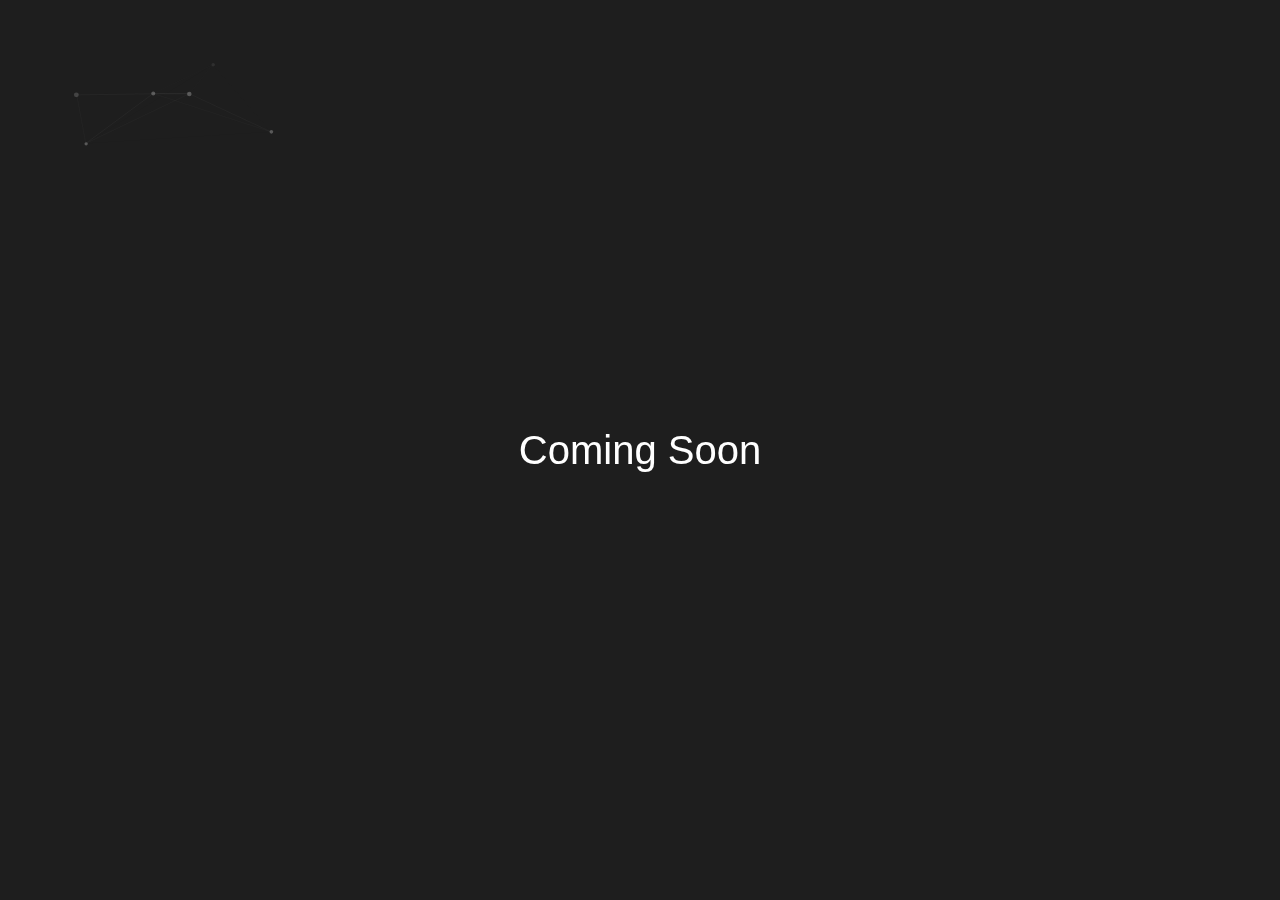
==== index.html @ 43fd6ba3 "Automated release: 2021-05-12, 06:14:40" ====
<!DOCTYPE html><html><head><meta charSet="utf-8"/><meta name="viewport" content="width=device-width"/><meta name="next-head-count" content="2"/><link rel="preload" href="/_next/static/css/efdb9e31e58f47a19b12.css" as="style"/><link rel="stylesheet" href="/_next/static/css/efdb9e31e58f47a19b12.css" data-n-g=""/><noscript data-n-css=""></noscript><link rel="preload" href="/_next/static/chunks/main-da3586f5f71fcc8f1f22.js" as="script"/><link rel="preload" href="/_next/static/chunks/webpack-77c242a25c18b65e7d8f.js" as="script"/><link rel="preload" href="/_next/static/chunks/framework.db30f61936d3047064a2.js" as="script"/><link rel="preload" href="/_next/static/chunks/f6078781a05fe1bcb0902d23dbbb2662c8d200b3.d4f57090bd55662b89aa.js" as="script"/><link rel="preload" href="/_next/static/chunks/pages/_app-177f48617f63145f8cbe.js" as="script"/><link rel="preload" href="/_next/static/chunks/pages/index-70957630a06f329aa263.js" as="script"/></head><body><div id="__next"></div><script id="__NEXT_DATA__" type="application/json">{"props":{"pageProps":{}},"page":"/","query":{},"buildId":"XCdToj9UVJlGpZ2wvXCh_","nextExport":true,"autoExport":true,"isFallback":false}</script><script nomodule="" src="/_next/static/chunks/polyfills-788f83fef8d3198aadce.js"></script><script src="/_next/static/chunks/main-da3586f5f71fcc8f1f22.js" async=""></script><script src="/_next/static/chunks/webpack-77c242a25c18b65e7d8f.js" async=""></script><script src="/_next/static/chunks/framework.db30f61936d3047064a2.js" async=""></script><script src="/_next/static/chunks/f6078781a05fe1bcb0902d23dbbb2662c8d200b3.d4f57090bd55662b89aa.js" async=""></script><script src="/_next/static/chunks/pages/_app-177f48617f63145f8cbe.js" async=""></script><script src="/_next/static/chunks/pages/index-70957630a06f329aa263.js" async=""></script><script src="/_next/static/XCdToj9UVJlGpZ2wvXCh_/_buildManifest.js" async=""></script><script src="/_next/static/XCdToj9UVJlGpZ2wvXCh_/_ssgManifest.js" async=""></script></body></html>
---- _next/static/css/efdb9e31e58f47a19b12.css ----
body,html{padding:0;margin:0;font-family:-apple-system,BlinkMacSystemFont,Segoe UI,Roboto,Oxygen,Ubuntu,Cantarell,Fira Sans,Droid Sans,Helvetica Neue,sans-serif;cursor:default;background-color:#1e1e1e}a{color:inherit;text-decoration:none}*{-moz-box-sizing:border-box;box-sizing:border-box}
---- _next/static/css/efdb9e31e58f47a19b12.css ----
body,html{padding:0;margin:0;font-family:-apple-system,BlinkMacSystemFont,Segoe UI,Roboto,Oxygen,Ubuntu,Cantarell,Fira Sans,Droid Sans,Helvetica Neue,sans-serif;cursor:default;background-color:#1e1e1e}a{color:inherit;text-decoration:none}*{-moz-box-sizing:border-box;box-sizing:border-box}
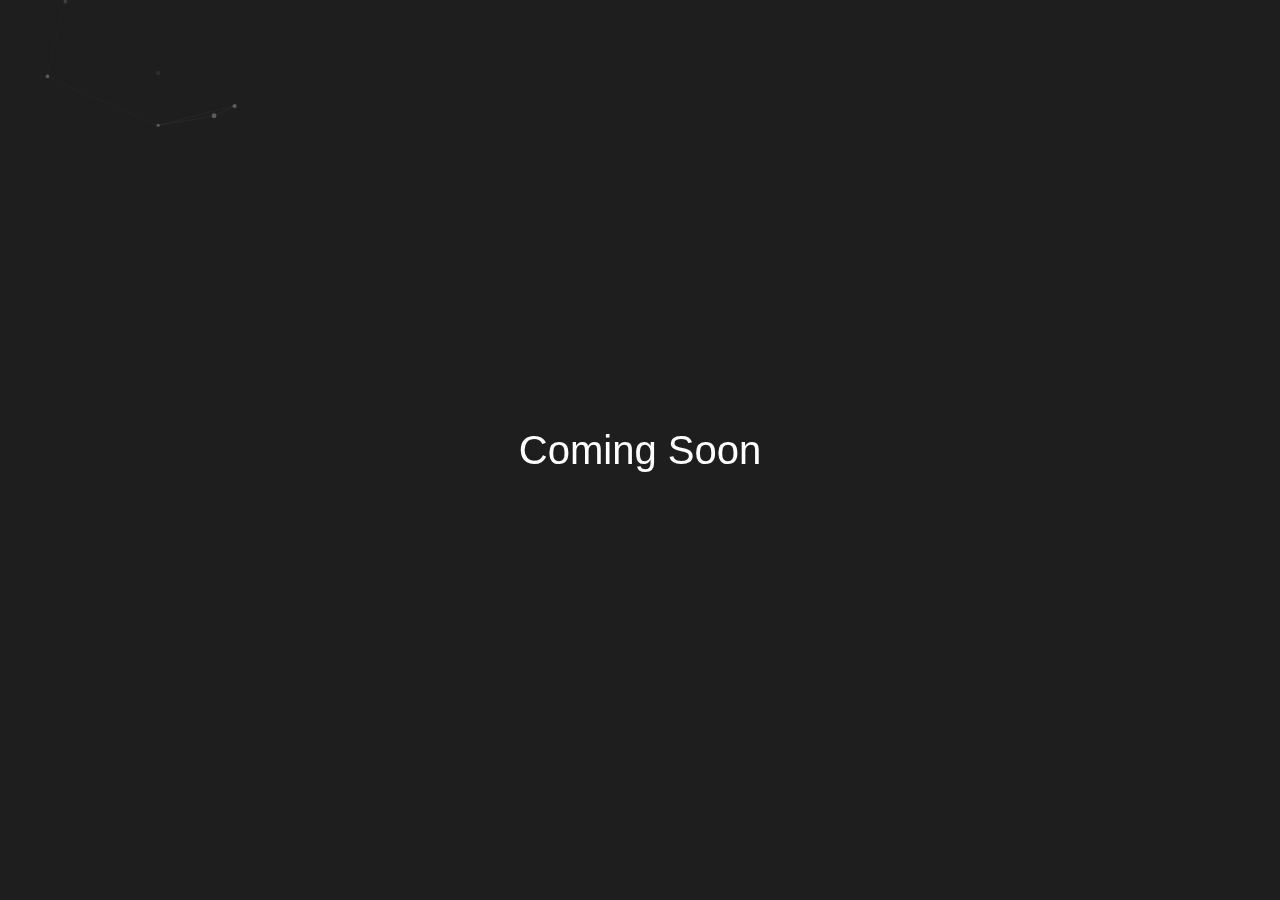
==== commit f0f1cb43: "Automated release: 2021-05-12, 06:15:15" ====
--- a/index.html
+++ b/index.html
@@ -1 +1 @@
-<!DOCTYPE html><html><head><meta charSet="utf-8"/><meta name="viewport" content="width=device-width"/><meta name="next-head-count" content="2"/><link rel="preload" href="/_next/static/css/efdb9e31e58f47a19b12.css" as="style"/><link rel="stylesheet" href="/_next/static/css/efdb9e31e58f47a19b12.css" data-n-g=""/><noscript data-n-css=""></noscript><link rel="preload" href="/_next/static/chunks/main-da3586f5f71fcc8f1f22.js" as="script"/><link rel="preload" href="/_next/static/chunks/webpack-77c242a25c18b65e7d8f.js" as="script"/><link rel="preload" href="/_next/static/chunks/framework.db30f61936d3047064a2.js" as="script"/><link rel="preload" href="/_next/static/chunks/f6078781a05fe1bcb0902d23dbbb2662c8d200b3.d4f57090bd55662b89aa.js" as="script"/><link rel="preload" href="/_next/static/chunks/pages/_app-177f48617f63145f8cbe.js" as="script"/><link rel="preload" href="/_next/static/chunks/pages/index-70957630a06f329aa263.js" as="script"/></head><body><div id="__next"></div><script id="__NEXT_DATA__" type="application/json">{"props":{"pageProps":{}},"page":"/","query":{},"buildId":"XCdToj9UVJlGpZ2wvXCh_","nextExport":true,"autoExport":true,"isFallback":false}</script><script nomodule="" src="/_next/static/chunks/polyfills-788f83fef8d3198aadce.js"></script><script src="/_next/static/chunks/main-da3586f5f71fcc8f1f22.js" async=""></script><script src="/_next/static/chunks/webpack-77c242a25c18b65e7d8f.js" async=""></script><script src="/_next/static/chunks/framework.db30f61936d3047064a2.js" async=""></script><script src="/_next/static/chunks/f6078781a05fe1bcb0902d23dbbb2662c8d200b3.d4f57090bd55662b89aa.js" async=""></script><script src="/_next/static/chunks/pages/_app-177f48617f63145f8cbe.js" async=""></script><script src="/_next/static/chunks/pages/index-70957630a06f329aa263.js" async=""></script><script src="/_next/static/XCdToj9UVJlGpZ2wvXCh_/_buildManifest.js" async=""></script><script src="/_next/static/XCdToj9UVJlGpZ2wvXCh_/_ssgManifest.js" async=""></script></body></html>+<!DOCTYPE html><html><head><meta charSet="utf-8"/><meta name="viewport" content="width=device-width"/><meta name="next-head-count" content="2"/><link rel="preload" href="/_next/static/css/efdb9e31e58f47a19b12.css" as="style"/><link rel="stylesheet" href="/_next/static/css/efdb9e31e58f47a19b12.css" data-n-g=""/><noscript data-n-css=""></noscript><link rel="preload" href="/_next/static/chunks/main-da3586f5f71fcc8f1f22.js" as="script"/><link rel="preload" href="/_next/static/chunks/webpack-77c242a25c18b65e7d8f.js" as="script"/><link rel="preload" href="/_next/static/chunks/framework.db30f61936d3047064a2.js" as="script"/><link rel="preload" href="/_next/static/chunks/f6078781a05fe1bcb0902d23dbbb2662c8d200b3.d4f57090bd55662b89aa.js" as="script"/><link rel="preload" href="/_next/static/chunks/pages/_app-177f48617f63145f8cbe.js" as="script"/><link rel="preload" href="/_next/static/chunks/pages/index-70957630a06f329aa263.js" as="script"/></head><body><div id="__next"></div><script id="__NEXT_DATA__" type="application/json">{"props":{"pageProps":{}},"page":"/","query":{},"buildId":"qenCKqwQCnGz-mAo4wemp","nextExport":true,"autoExport":true,"isFallback":false}</script><script nomodule="" src="/_next/static/chunks/polyfills-788f83fef8d3198aadce.js"></script><script src="/_next/static/chunks/main-da3586f5f71fcc8f1f22.js" async=""></script><script src="/_next/static/chunks/webpack-77c242a25c18b65e7d8f.js" async=""></script><script src="/_next/static/chunks/framework.db30f61936d3047064a2.js" async=""></script><script src="/_next/static/chunks/f6078781a05fe1bcb0902d23dbbb2662c8d200b3.d4f57090bd55662b89aa.js" async=""></script><script src="/_next/static/chunks/pages/_app-177f48617f63145f8cbe.js" async=""></script><script src="/_next/static/chunks/pages/index-70957630a06f329aa263.js" async=""></script><script src="/_next/static/qenCKqwQCnGz-mAo4wemp/_buildManifest.js" async=""></script><script src="/_next/static/qenCKqwQCnGz-mAo4wemp/_ssgManifest.js" async=""></script></body></html>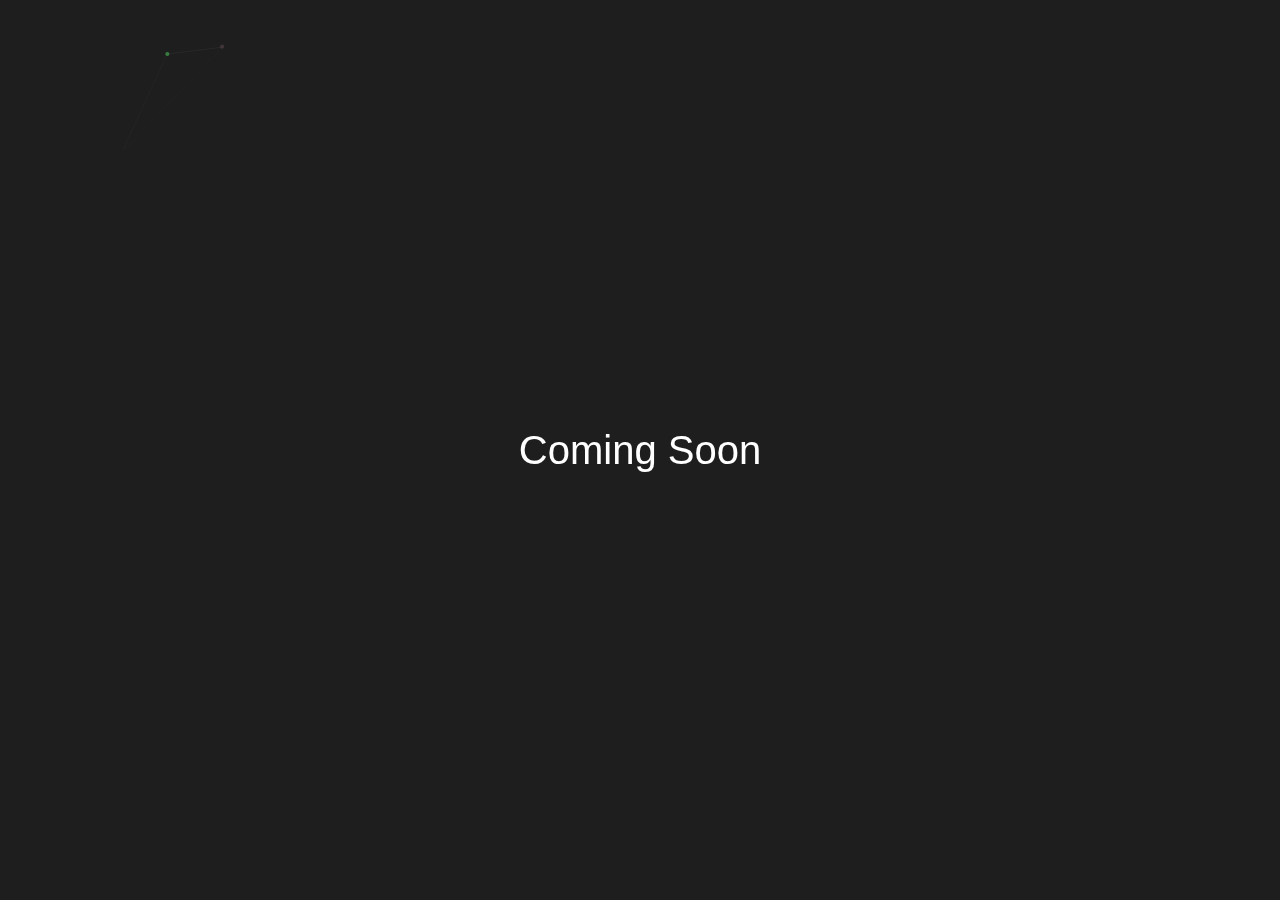
==== commit 0b0ef0e1: "Automated release: 2021-05-16, 15:31:17" ====
--- a/index.html
+++ b/index.html
@@ -1 +1 @@
-<!DOCTYPE html><html><head><meta charSet="utf-8"/><meta name="viewport" content="width=device-width"/><meta name="next-head-count" content="2"/><link rel="preload" href="/_next/static/css/efdb9e31e58f47a19b12.css" as="style"/><link rel="stylesheet" href="/_next/static/css/efdb9e31e58f47a19b12.css" data-n-g=""/><noscript data-n-css=""></noscript><link rel="preload" href="/_next/static/chunks/main-da3586f5f71fcc8f1f22.js" as="script"/><link rel="preload" href="/_next/static/chunks/webpack-77c242a25c18b65e7d8f.js" as="script"/><link rel="preload" href="/_next/static/chunks/framework.db30f61936d3047064a2.js" as="script"/><link rel="preload" href="/_next/static/chunks/f6078781a05fe1bcb0902d23dbbb2662c8d200b3.d4f57090bd55662b89aa.js" as="script"/><link rel="preload" href="/_next/static/chunks/pages/_app-177f48617f63145f8cbe.js" as="script"/><link rel="preload" href="/_next/static/chunks/pages/index-70957630a06f329aa263.js" as="script"/></head><body><div id="__next"></div><script id="__NEXT_DATA__" type="application/json">{"props":{"pageProps":{}},"page":"/","query":{},"buildId":"qenCKqwQCnGz-mAo4wemp","nextExport":true,"autoExport":true,"isFallback":false}</script><script nomodule="" src="/_next/static/chunks/polyfills-788f83fef8d3198aadce.js"></script><script src="/_next/static/chunks/main-da3586f5f71fcc8f1f22.js" async=""></script><script src="/_next/static/chunks/webpack-77c242a25c18b65e7d8f.js" async=""></script><script src="/_next/static/chunks/framework.db30f61936d3047064a2.js" async=""></script><script src="/_next/static/chunks/f6078781a05fe1bcb0902d23dbbb2662c8d200b3.d4f57090bd55662b89aa.js" async=""></script><script src="/_next/static/chunks/pages/_app-177f48617f63145f8cbe.js" async=""></script><script src="/_next/static/chunks/pages/index-70957630a06f329aa263.js" async=""></script><script src="/_next/static/qenCKqwQCnGz-mAo4wemp/_buildManifest.js" async=""></script><script src="/_next/static/qenCKqwQCnGz-mAo4wemp/_ssgManifest.js" async=""></script></body></html>+<!DOCTYPE html><html><head><meta charSet="utf-8"/><meta name="viewport" content="width=device-width"/><meta name="next-head-count" content="2"/><link rel="preload" href="/_next/static/css/efdb9e31e58f47a19b12.css" as="style"/><link rel="stylesheet" href="/_next/static/css/efdb9e31e58f47a19b12.css" data-n-g=""/><noscript data-n-css=""></noscript><link rel="preload" href="/_next/static/chunks/main-da3586f5f71fcc8f1f22.js" as="script"/><link rel="preload" href="/_next/static/chunks/webpack-541748cdabf55e092a51.js" as="script"/><link rel="preload" href="/_next/static/chunks/framework.db30f61936d3047064a2.js" as="script"/><link rel="preload" href="/_next/static/chunks/f6078781a05fe1bcb0902d23dbbb2662c8d200b3.d4f57090bd55662b89aa.js" as="script"/><link rel="preload" href="/_next/static/chunks/pages/_app-177f48617f63145f8cbe.js" as="script"/><link rel="preload" href="/_next/static/chunks/pages/index-70957630a06f329aa263.js" as="script"/></head><body><div id="__next"></div><script id="__NEXT_DATA__" type="application/json">{"props":{"pageProps":{}},"page":"/","query":{},"buildId":"ipY51J8XoCDOOOg9uUYMt","nextExport":true,"autoExport":true,"isFallback":false}</script><script nomodule="" src="/_next/static/chunks/polyfills-788f83fef8d3198aadce.js"></script><script src="/_next/static/chunks/main-da3586f5f71fcc8f1f22.js" async=""></script><script src="/_next/static/chunks/webpack-541748cdabf55e092a51.js" async=""></script><script src="/_next/static/chunks/framework.db30f61936d3047064a2.js" async=""></script><script src="/_next/static/chunks/f6078781a05fe1bcb0902d23dbbb2662c8d200b3.d4f57090bd55662b89aa.js" async=""></script><script src="/_next/static/chunks/pages/_app-177f48617f63145f8cbe.js" async=""></script><script src="/_next/static/chunks/pages/index-70957630a06f329aa263.js" async=""></script><script src="/_next/static/ipY51J8XoCDOOOg9uUYMt/_buildManifest.js" async=""></script><script src="/_next/static/ipY51J8XoCDOOOg9uUYMt/_ssgManifest.js" async=""></script></body></html>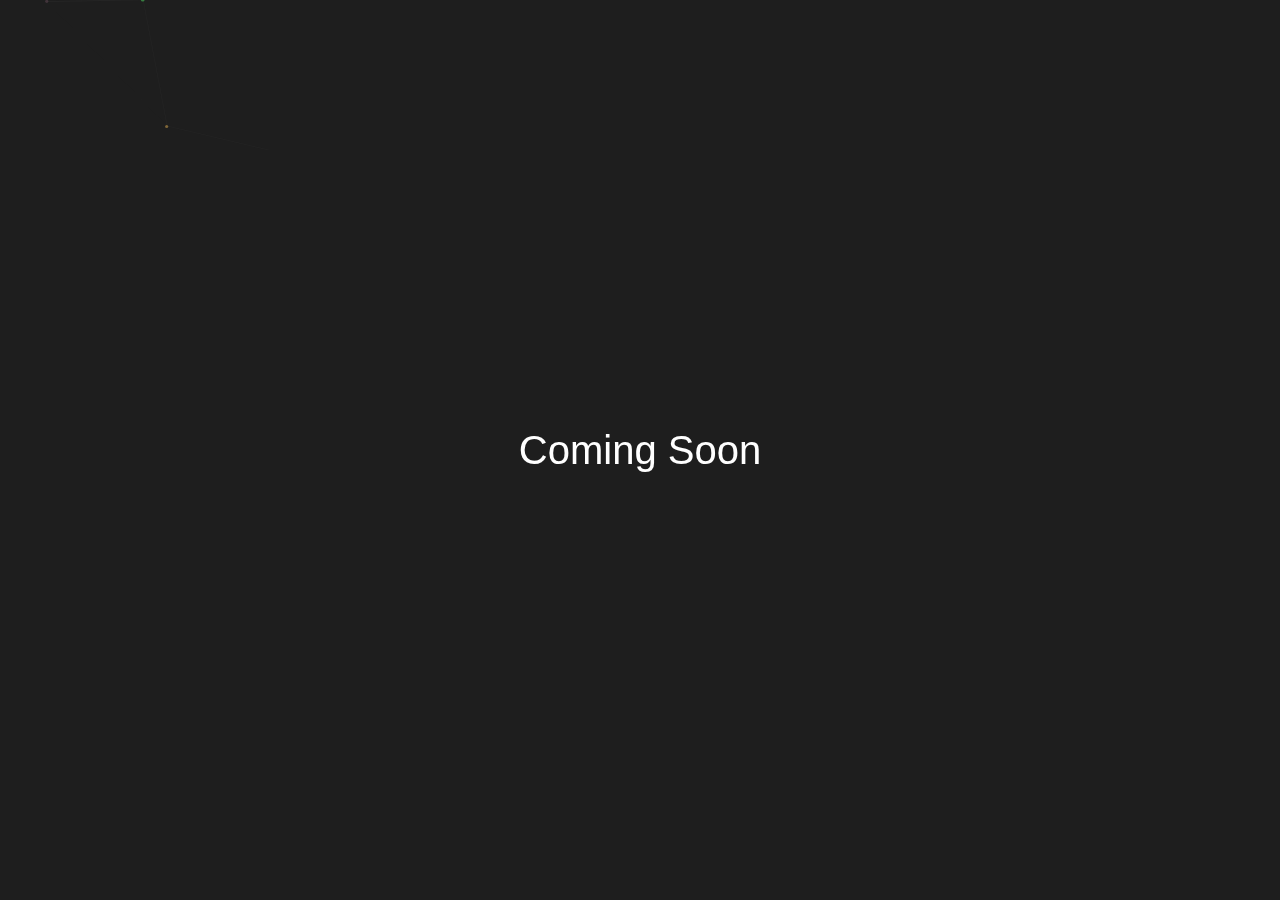
==== commit a99fdc85: "Automated release: 2021-05-20, 10:09:08" ====
--- a/index.html
+++ b/index.html
@@ -1 +1 @@
-<!DOCTYPE html><html><head><meta charSet="utf-8"/><meta name="viewport" content="width=device-width"/><meta name="next-head-count" content="2"/><link rel="preload" href="/_next/static/css/efdb9e31e58f47a19b12.css" as="style"/><link rel="stylesheet" href="/_next/static/css/efdb9e31e58f47a19b12.css" data-n-g=""/><noscript data-n-css=""></noscript><link rel="preload" href="/_next/static/chunks/main-da3586f5f71fcc8f1f22.js" as="script"/><link rel="preload" href="/_next/static/chunks/webpack-541748cdabf55e092a51.js" as="script"/><link rel="preload" href="/_next/static/chunks/framework.db30f61936d3047064a2.js" as="script"/><link rel="preload" href="/_next/static/chunks/f6078781a05fe1bcb0902d23dbbb2662c8d200b3.d4f57090bd55662b89aa.js" as="script"/><link rel="preload" href="/_next/static/chunks/pages/_app-177f48617f63145f8cbe.js" as="script"/><link rel="preload" href="/_next/static/chunks/pages/index-70957630a06f329aa263.js" as="script"/></head><body><div id="__next"></div><script id="__NEXT_DATA__" type="application/json">{"props":{"pageProps":{}},"page":"/","query":{},"buildId":"ipY51J8XoCDOOOg9uUYMt","nextExport":true,"autoExport":true,"isFallback":false}</script><script nomodule="" src="/_next/static/chunks/polyfills-788f83fef8d3198aadce.js"></script><script src="/_next/static/chunks/main-da3586f5f71fcc8f1f22.js" async=""></script><script src="/_next/static/chunks/webpack-541748cdabf55e092a51.js" async=""></script><script src="/_next/static/chunks/framework.db30f61936d3047064a2.js" async=""></script><script src="/_next/static/chunks/f6078781a05fe1bcb0902d23dbbb2662c8d200b3.d4f57090bd55662b89aa.js" async=""></script><script src="/_next/static/chunks/pages/_app-177f48617f63145f8cbe.js" async=""></script><script src="/_next/static/chunks/pages/index-70957630a06f329aa263.js" async=""></script><script src="/_next/static/ipY51J8XoCDOOOg9uUYMt/_buildManifest.js" async=""></script><script src="/_next/static/ipY51J8XoCDOOOg9uUYMt/_ssgManifest.js" async=""></script></body></html>+<!DOCTYPE html><html><head><meta charSet="utf-8"/><meta name="viewport" content="width=device-width"/><meta name="next-head-count" content="2"/><link rel="preload" href="/_next/static/css/efdb9e31e58f47a19b12.css" as="style"/><link rel="stylesheet" href="/_next/static/css/efdb9e31e58f47a19b12.css" data-n-g=""/><noscript data-n-css=""></noscript><link rel="preload" href="/_next/static/chunks/main-da3586f5f71fcc8f1f22.js" as="script"/><link rel="preload" href="/_next/static/chunks/webpack-541748cdabf55e092a51.js" as="script"/><link rel="preload" href="/_next/static/chunks/framework.db30f61936d3047064a2.js" as="script"/><link rel="preload" href="/_next/static/chunks/f6078781a05fe1bcb0902d23dbbb2662c8d200b3.d4f57090bd55662b89aa.js" as="script"/><link rel="preload" href="/_next/static/chunks/pages/_app-177f48617f63145f8cbe.js" as="script"/><link rel="preload" href="/_next/static/chunks/pages/index-70957630a06f329aa263.js" as="script"/></head><body><div id="__next"></div><script id="__NEXT_DATA__" type="application/json">{"props":{"pageProps":{}},"page":"/","query":{},"buildId":"qxBv76yLVHzvWElg-NmAl","nextExport":true,"autoExport":true,"isFallback":false}</script><script nomodule="" src="/_next/static/chunks/polyfills-788f83fef8d3198aadce.js"></script><script src="/_next/static/chunks/main-da3586f5f71fcc8f1f22.js" async=""></script><script src="/_next/static/chunks/webpack-541748cdabf55e092a51.js" async=""></script><script src="/_next/static/chunks/framework.db30f61936d3047064a2.js" async=""></script><script src="/_next/static/chunks/f6078781a05fe1bcb0902d23dbbb2662c8d200b3.d4f57090bd55662b89aa.js" async=""></script><script src="/_next/static/chunks/pages/_app-177f48617f63145f8cbe.js" async=""></script><script src="/_next/static/chunks/pages/index-70957630a06f329aa263.js" async=""></script><script src="/_next/static/qxBv76yLVHzvWElg-NmAl/_buildManifest.js" async=""></script><script src="/_next/static/qxBv76yLVHzvWElg-NmAl/_ssgManifest.js" async=""></script></body></html>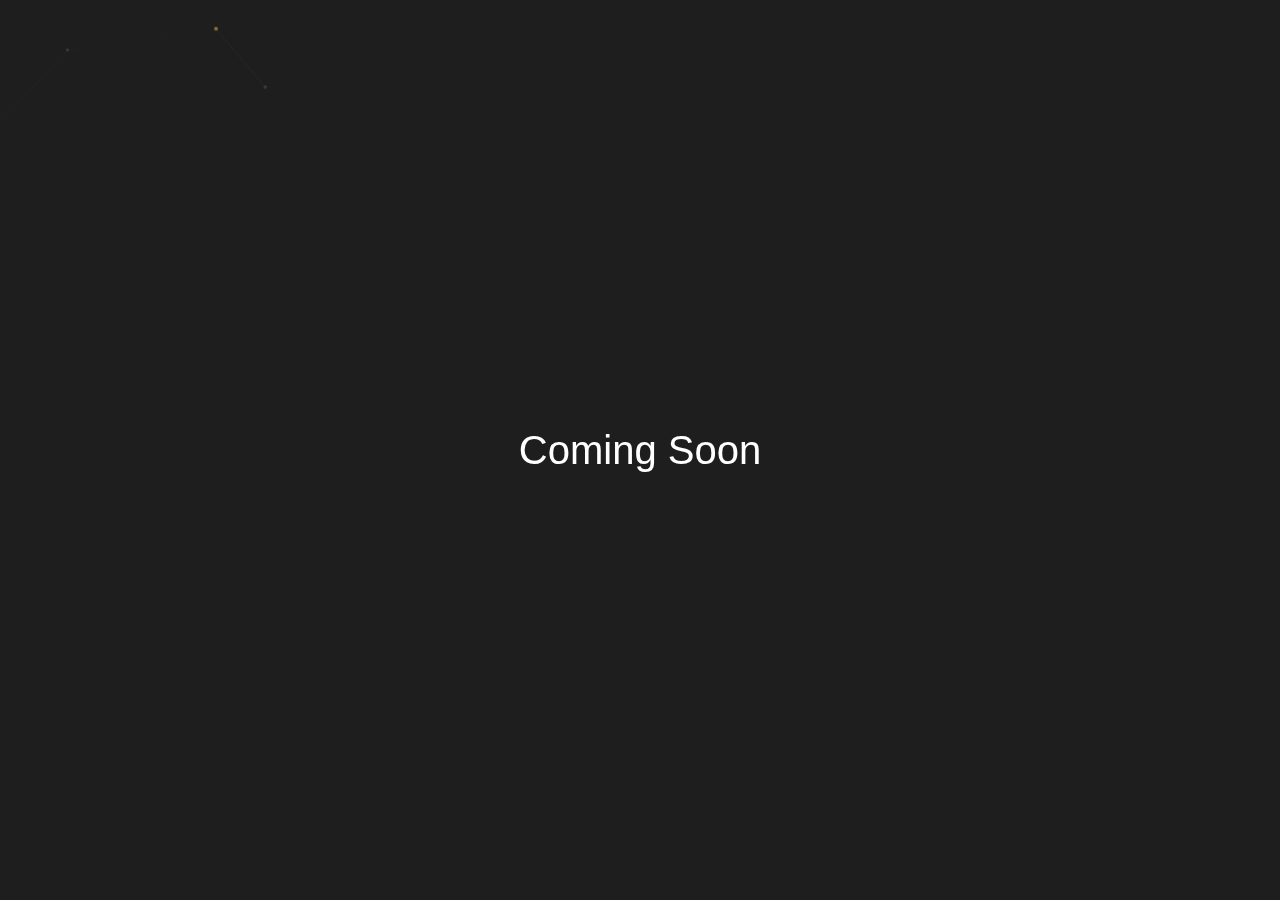
==== commit b26f913f: "Automated release: 2021-05-20, 10:13:19" ====
--- a/index.html
+++ b/index.html
@@ -1 +1 @@
-<!DOCTYPE html><html><head><meta charSet="utf-8"/><meta name="viewport" content="width=device-width"/><meta name="next-head-count" content="2"/><link rel="preload" href="/_next/static/css/efdb9e31e58f47a19b12.css" as="style"/><link rel="stylesheet" href="/_next/static/css/efdb9e31e58f47a19b12.css" data-n-g=""/><noscript data-n-css=""></noscript><link rel="preload" href="/_next/static/chunks/main-da3586f5f71fcc8f1f22.js" as="script"/><link rel="preload" href="/_next/static/chunks/webpack-541748cdabf55e092a51.js" as="script"/><link rel="preload" href="/_next/static/chunks/framework.db30f61936d3047064a2.js" as="script"/><link rel="preload" href="/_next/static/chunks/f6078781a05fe1bcb0902d23dbbb2662c8d200b3.d4f57090bd55662b89aa.js" as="script"/><link rel="preload" href="/_next/static/chunks/pages/_app-177f48617f63145f8cbe.js" as="script"/><link rel="preload" href="/_next/static/chunks/pages/index-70957630a06f329aa263.js" as="script"/></head><body><div id="__next"></div><script id="__NEXT_DATA__" type="application/json">{"props":{"pageProps":{}},"page":"/","query":{},"buildId":"qxBv76yLVHzvWElg-NmAl","nextExport":true,"autoExport":true,"isFallback":false}</script><script nomodule="" src="/_next/static/chunks/polyfills-788f83fef8d3198aadce.js"></script><script src="/_next/static/chunks/main-da3586f5f71fcc8f1f22.js" async=""></script><script src="/_next/static/chunks/webpack-541748cdabf55e092a51.js" async=""></script><script src="/_next/static/chunks/framework.db30f61936d3047064a2.js" async=""></script><script src="/_next/static/chunks/f6078781a05fe1bcb0902d23dbbb2662c8d200b3.d4f57090bd55662b89aa.js" async=""></script><script src="/_next/static/chunks/pages/_app-177f48617f63145f8cbe.js" async=""></script><script src="/_next/static/chunks/pages/index-70957630a06f329aa263.js" async=""></script><script src="/_next/static/qxBv76yLVHzvWElg-NmAl/_buildManifest.js" async=""></script><script src="/_next/static/qxBv76yLVHzvWElg-NmAl/_ssgManifest.js" async=""></script></body></html>+<!DOCTYPE html><html><head><meta charSet="utf-8"/><meta name="viewport" content="width=device-width"/><meta name="next-head-count" content="2"/><link rel="preload" href="/_next/static/css/efdb9e31e58f47a19b12.css" as="style"/><link rel="stylesheet" href="/_next/static/css/efdb9e31e58f47a19b12.css" data-n-g=""/><noscript data-n-css=""></noscript><link rel="preload" href="/_next/static/chunks/main-da3586f5f71fcc8f1f22.js" as="script"/><link rel="preload" href="/_next/static/chunks/webpack-541748cdabf55e092a51.js" as="script"/><link rel="preload" href="/_next/static/chunks/framework.db30f61936d3047064a2.js" as="script"/><link rel="preload" href="/_next/static/chunks/f6078781a05fe1bcb0902d23dbbb2662c8d200b3.d4f57090bd55662b89aa.js" as="script"/><link rel="preload" href="/_next/static/chunks/pages/_app-177f48617f63145f8cbe.js" as="script"/><link rel="preload" href="/_next/static/chunks/pages/index-70957630a06f329aa263.js" as="script"/></head><body><div id="__next"></div><script id="__NEXT_DATA__" type="application/json">{"props":{"pageProps":{}},"page":"/","query":{},"buildId":"cKqLvQafofp7IpdUX2RHu","nextExport":true,"autoExport":true,"isFallback":false}</script><script nomodule="" src="/_next/static/chunks/polyfills-788f83fef8d3198aadce.js"></script><script src="/_next/static/chunks/main-da3586f5f71fcc8f1f22.js" async=""></script><script src="/_next/static/chunks/webpack-541748cdabf55e092a51.js" async=""></script><script src="/_next/static/chunks/framework.db30f61936d3047064a2.js" async=""></script><script src="/_next/static/chunks/f6078781a05fe1bcb0902d23dbbb2662c8d200b3.d4f57090bd55662b89aa.js" async=""></script><script src="/_next/static/chunks/pages/_app-177f48617f63145f8cbe.js" async=""></script><script src="/_next/static/chunks/pages/index-70957630a06f329aa263.js" async=""></script><script src="/_next/static/cKqLvQafofp7IpdUX2RHu/_buildManifest.js" async=""></script><script src="/_next/static/cKqLvQafofp7IpdUX2RHu/_ssgManifest.js" async=""></script></body></html>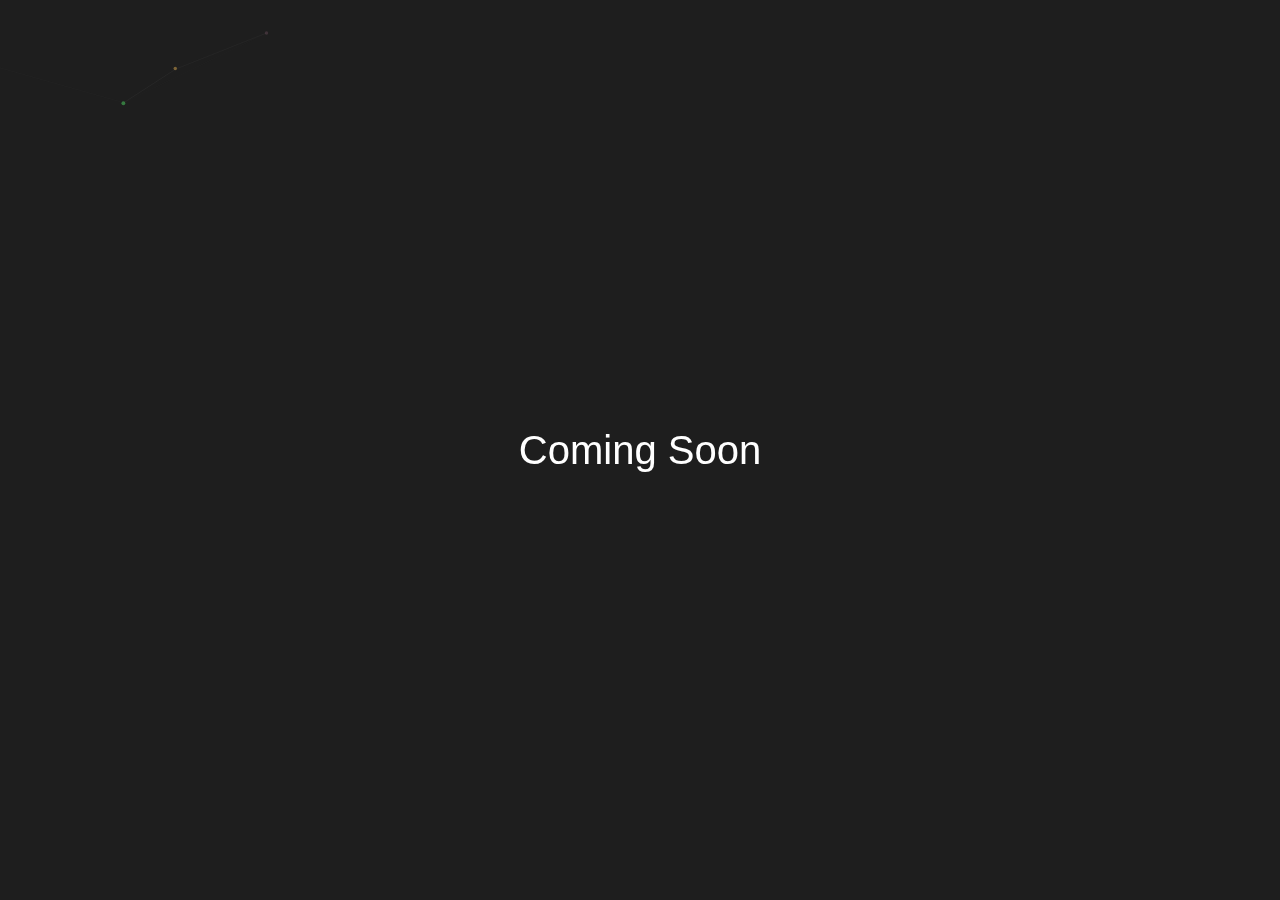
==== commit d2c8fd7d: "Automated release: 2021-05-20, 10:17:10" ====
--- a/index.html
+++ b/index.html
@@ -1 +1 @@
-<!DOCTYPE html><html><head><meta charSet="utf-8"/><meta name="viewport" content="width=device-width"/><meta name="next-head-count" content="2"/><link rel="preload" href="/_next/static/css/efdb9e31e58f47a19b12.css" as="style"/><link rel="stylesheet" href="/_next/static/css/efdb9e31e58f47a19b12.css" data-n-g=""/><noscript data-n-css=""></noscript><link rel="preload" href="/_next/static/chunks/main-da3586f5f71fcc8f1f22.js" as="script"/><link rel="preload" href="/_next/static/chunks/webpack-541748cdabf55e092a51.js" as="script"/><link rel="preload" href="/_next/static/chunks/framework.db30f61936d3047064a2.js" as="script"/><link rel="preload" href="/_next/static/chunks/f6078781a05fe1bcb0902d23dbbb2662c8d200b3.d4f57090bd55662b89aa.js" as="script"/><link rel="preload" href="/_next/static/chunks/pages/_app-177f48617f63145f8cbe.js" as="script"/><link rel="preload" href="/_next/static/chunks/pages/index-70957630a06f329aa263.js" as="script"/></head><body><div id="__next"></div><script id="__NEXT_DATA__" type="application/json">{"props":{"pageProps":{}},"page":"/","query":{},"buildId":"cKqLvQafofp7IpdUX2RHu","nextExport":true,"autoExport":true,"isFallback":false}</script><script nomodule="" src="/_next/static/chunks/polyfills-788f83fef8d3198aadce.js"></script><script src="/_next/static/chunks/main-da3586f5f71fcc8f1f22.js" async=""></script><script src="/_next/static/chunks/webpack-541748cdabf55e092a51.js" async=""></script><script src="/_next/static/chunks/framework.db30f61936d3047064a2.js" async=""></script><script src="/_next/static/chunks/f6078781a05fe1bcb0902d23dbbb2662c8d200b3.d4f57090bd55662b89aa.js" async=""></script><script src="/_next/static/chunks/pages/_app-177f48617f63145f8cbe.js" async=""></script><script src="/_next/static/chunks/pages/index-70957630a06f329aa263.js" async=""></script><script src="/_next/static/cKqLvQafofp7IpdUX2RHu/_buildManifest.js" async=""></script><script src="/_next/static/cKqLvQafofp7IpdUX2RHu/_ssgManifest.js" async=""></script></body></html>+<!DOCTYPE html><html><head><meta charSet="utf-8"/><meta name="viewport" content="width=device-width"/><meta name="next-head-count" content="2"/><link rel="preload" href="/_next/static/css/efdb9e31e58f47a19b12.css" as="style"/><link rel="stylesheet" href="/_next/static/css/efdb9e31e58f47a19b12.css" data-n-g=""/><noscript data-n-css=""></noscript><link rel="preload" href="/_next/static/chunks/main-da3586f5f71fcc8f1f22.js" as="script"/><link rel="preload" href="/_next/static/chunks/webpack-541748cdabf55e092a51.js" as="script"/><link rel="preload" href="/_next/static/chunks/framework.db30f61936d3047064a2.js" as="script"/><link rel="preload" href="/_next/static/chunks/f6078781a05fe1bcb0902d23dbbb2662c8d200b3.d4f57090bd55662b89aa.js" as="script"/><link rel="preload" href="/_next/static/chunks/pages/_app-177f48617f63145f8cbe.js" as="script"/><link rel="preload" href="/_next/static/chunks/pages/index-70957630a06f329aa263.js" as="script"/></head><body><div id="__next"></div><script id="__NEXT_DATA__" type="application/json">{"props":{"pageProps":{}},"page":"/","query":{},"buildId":"QdNIpZVZi2PSkyMaj0AoF","nextExport":true,"autoExport":true,"isFallback":false}</script><script nomodule="" src="/_next/static/chunks/polyfills-788f83fef8d3198aadce.js"></script><script src="/_next/static/chunks/main-da3586f5f71fcc8f1f22.js" async=""></script><script src="/_next/static/chunks/webpack-541748cdabf55e092a51.js" async=""></script><script src="/_next/static/chunks/framework.db30f61936d3047064a2.js" async=""></script><script src="/_next/static/chunks/f6078781a05fe1bcb0902d23dbbb2662c8d200b3.d4f57090bd55662b89aa.js" async=""></script><script src="/_next/static/chunks/pages/_app-177f48617f63145f8cbe.js" async=""></script><script src="/_next/static/chunks/pages/index-70957630a06f329aa263.js" async=""></script><script src="/_next/static/QdNIpZVZi2PSkyMaj0AoF/_buildManifest.js" async=""></script><script src="/_next/static/QdNIpZVZi2PSkyMaj0AoF/_ssgManifest.js" async=""></script></body></html>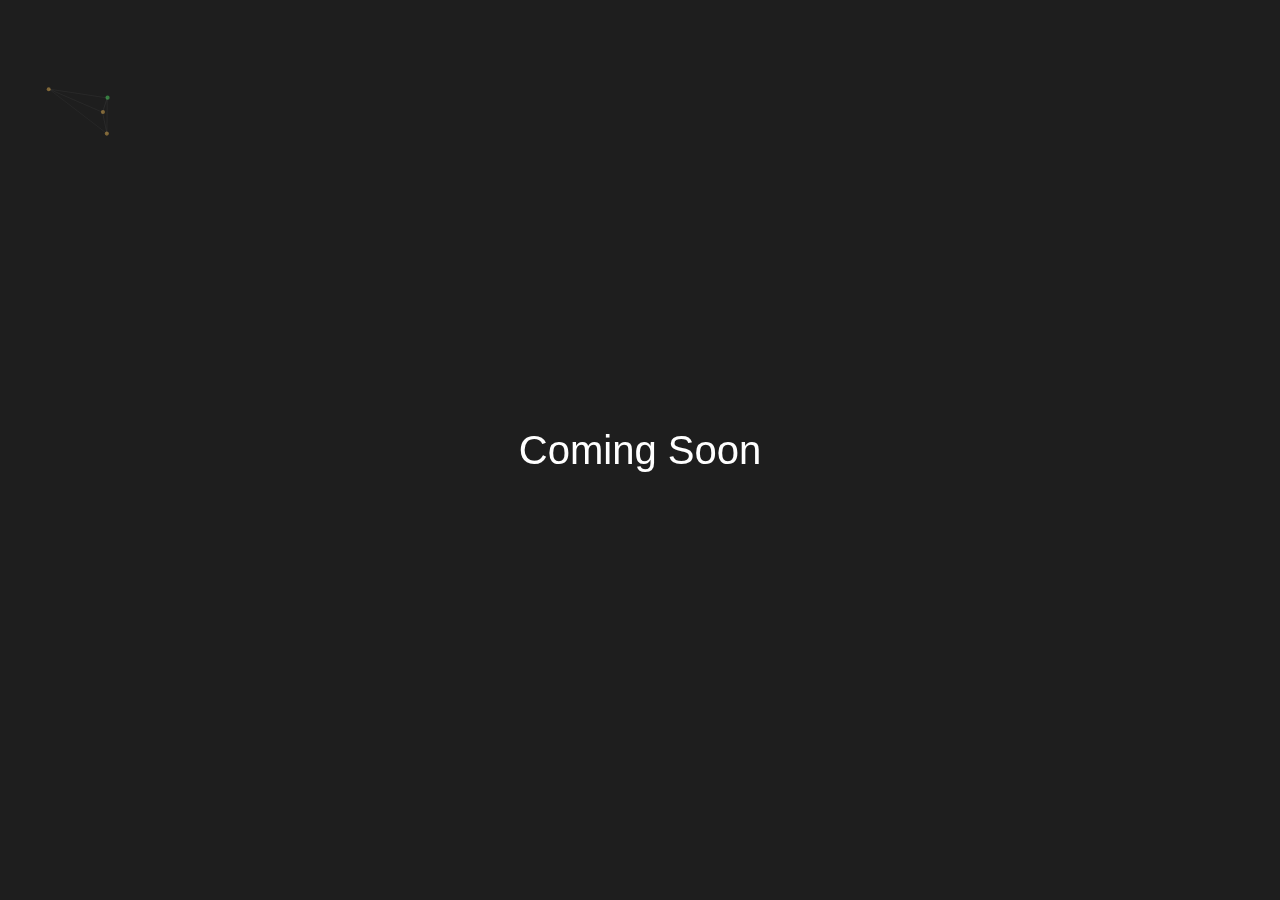
==== commit b3b21274: "Automated release: 2021-05-20, 10:20:52" ====
--- a/index.html
+++ b/index.html
@@ -1 +1 @@
-<!DOCTYPE html><html><head><meta charSet="utf-8"/><meta name="viewport" content="width=device-width"/><meta name="next-head-count" content="2"/><link rel="preload" href="/_next/static/css/efdb9e31e58f47a19b12.css" as="style"/><link rel="stylesheet" href="/_next/static/css/efdb9e31e58f47a19b12.css" data-n-g=""/><noscript data-n-css=""></noscript><link rel="preload" href="/_next/static/chunks/main-da3586f5f71fcc8f1f22.js" as="script"/><link rel="preload" href="/_next/static/chunks/webpack-541748cdabf55e092a51.js" as="script"/><link rel="preload" href="/_next/static/chunks/framework.db30f61936d3047064a2.js" as="script"/><link rel="preload" href="/_next/static/chunks/f6078781a05fe1bcb0902d23dbbb2662c8d200b3.d4f57090bd55662b89aa.js" as="script"/><link rel="preload" href="/_next/static/chunks/pages/_app-177f48617f63145f8cbe.js" as="script"/><link rel="preload" href="/_next/static/chunks/pages/index-70957630a06f329aa263.js" as="script"/></head><body><div id="__next"></div><script id="__NEXT_DATA__" type="application/json">{"props":{"pageProps":{}},"page":"/","query":{},"buildId":"QdNIpZVZi2PSkyMaj0AoF","nextExport":true,"autoExport":true,"isFallback":false}</script><script nomodule="" src="/_next/static/chunks/polyfills-788f83fef8d3198aadce.js"></script><script src="/_next/static/chunks/main-da3586f5f71fcc8f1f22.js" async=""></script><script src="/_next/static/chunks/webpack-541748cdabf55e092a51.js" async=""></script><script src="/_next/static/chunks/framework.db30f61936d3047064a2.js" async=""></script><script src="/_next/static/chunks/f6078781a05fe1bcb0902d23dbbb2662c8d200b3.d4f57090bd55662b89aa.js" async=""></script><script src="/_next/static/chunks/pages/_app-177f48617f63145f8cbe.js" async=""></script><script src="/_next/static/chunks/pages/index-70957630a06f329aa263.js" async=""></script><script src="/_next/static/QdNIpZVZi2PSkyMaj0AoF/_buildManifest.js" async=""></script><script src="/_next/static/QdNIpZVZi2PSkyMaj0AoF/_ssgManifest.js" async=""></script></body></html>+<!DOCTYPE html><html><head><meta charSet="utf-8"/><meta name="viewport" content="width=device-width"/><meta name="next-head-count" content="2"/><link rel="preload" href="/_next/static/css/efdb9e31e58f47a19b12.css" as="style"/><link rel="stylesheet" href="/_next/static/css/efdb9e31e58f47a19b12.css" data-n-g=""/><noscript data-n-css=""></noscript><link rel="preload" href="/_next/static/chunks/main-da3586f5f71fcc8f1f22.js" as="script"/><link rel="preload" href="/_next/static/chunks/webpack-541748cdabf55e092a51.js" as="script"/><link rel="preload" href="/_next/static/chunks/framework.db30f61936d3047064a2.js" as="script"/><link rel="preload" href="/_next/static/chunks/f6078781a05fe1bcb0902d23dbbb2662c8d200b3.d4f57090bd55662b89aa.js" as="script"/><link rel="preload" href="/_next/static/chunks/pages/_app-177f48617f63145f8cbe.js" as="script"/><link rel="preload" href="/_next/static/chunks/pages/index-70957630a06f329aa263.js" as="script"/></head><body><div id="__next"></div><script id="__NEXT_DATA__" type="application/json">{"props":{"pageProps":{}},"page":"/","query":{},"buildId":"xyVc1ImhqPJhsIxDyyM2e","nextExport":true,"autoExport":true,"isFallback":false}</script><script nomodule="" src="/_next/static/chunks/polyfills-788f83fef8d3198aadce.js"></script><script src="/_next/static/chunks/main-da3586f5f71fcc8f1f22.js" async=""></script><script src="/_next/static/chunks/webpack-541748cdabf55e092a51.js" async=""></script><script src="/_next/static/chunks/framework.db30f61936d3047064a2.js" async=""></script><script src="/_next/static/chunks/f6078781a05fe1bcb0902d23dbbb2662c8d200b3.d4f57090bd55662b89aa.js" async=""></script><script src="/_next/static/chunks/pages/_app-177f48617f63145f8cbe.js" async=""></script><script src="/_next/static/chunks/pages/index-70957630a06f329aa263.js" async=""></script><script src="/_next/static/xyVc1ImhqPJhsIxDyyM2e/_buildManifest.js" async=""></script><script src="/_next/static/xyVc1ImhqPJhsIxDyyM2e/_ssgManifest.js" async=""></script></body></html>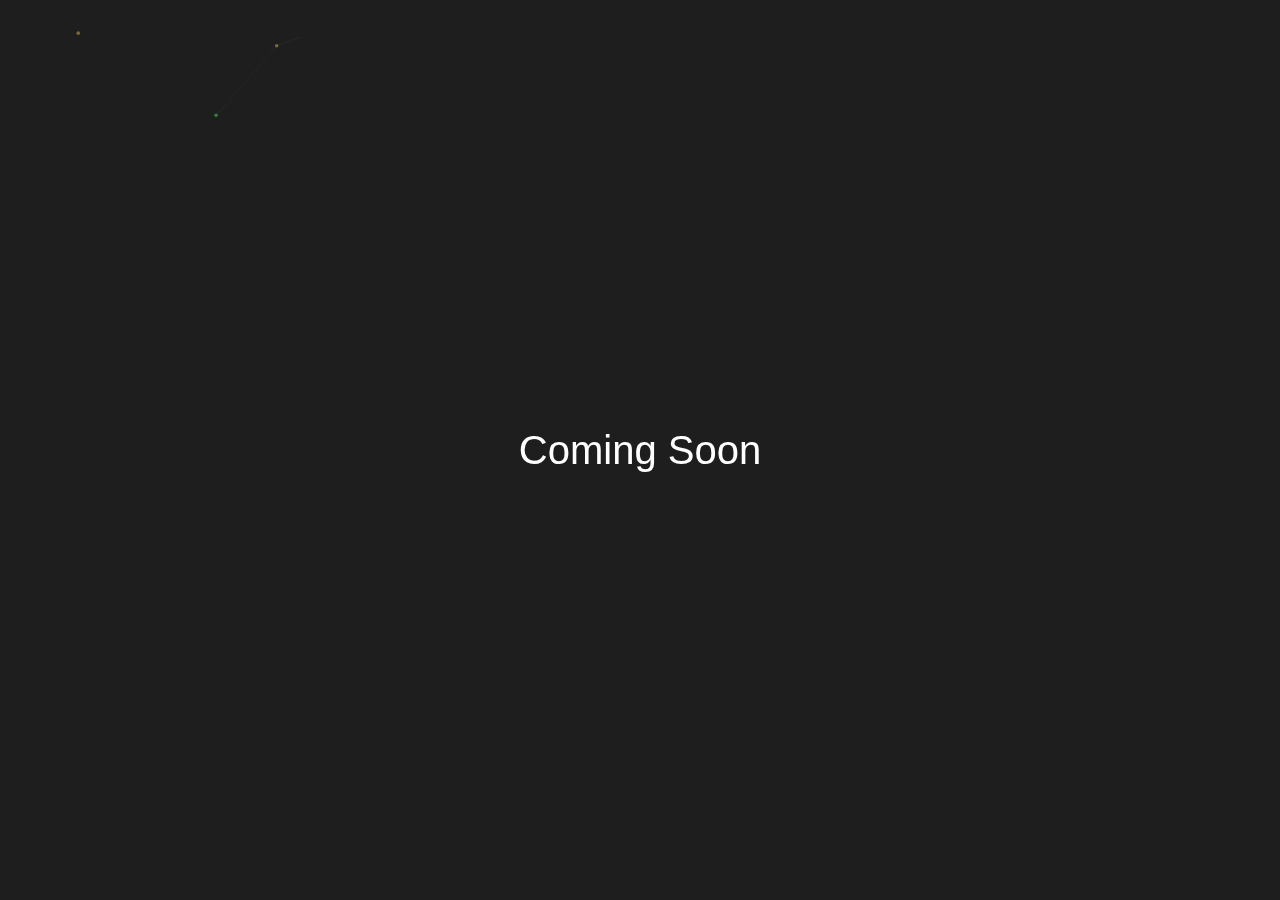
==== commit 6cca7a67: "Automated release: 2021-05-20, 10:30:27" ====
--- a/index.html
+++ b/index.html
@@ -1 +1 @@
-<!DOCTYPE html><html><head><meta charSet="utf-8"/><meta name="viewport" content="width=device-width"/><meta name="next-head-count" content="2"/><link rel="preload" href="/_next/static/css/efdb9e31e58f47a19b12.css" as="style"/><link rel="stylesheet" href="/_next/static/css/efdb9e31e58f47a19b12.css" data-n-g=""/><noscript data-n-css=""></noscript><link rel="preload" href="/_next/static/chunks/main-da3586f5f71fcc8f1f22.js" as="script"/><link rel="preload" href="/_next/static/chunks/webpack-541748cdabf55e092a51.js" as="script"/><link rel="preload" href="/_next/static/chunks/framework.db30f61936d3047064a2.js" as="script"/><link rel="preload" href="/_next/static/chunks/f6078781a05fe1bcb0902d23dbbb2662c8d200b3.d4f57090bd55662b89aa.js" as="script"/><link rel="preload" href="/_next/static/chunks/pages/_app-177f48617f63145f8cbe.js" as="script"/><link rel="preload" href="/_next/static/chunks/pages/index-70957630a06f329aa263.js" as="script"/></head><body><div id="__next"></div><script id="__NEXT_DATA__" type="application/json">{"props":{"pageProps":{}},"page":"/","query":{},"buildId":"xyVc1ImhqPJhsIxDyyM2e","nextExport":true,"autoExport":true,"isFallback":false}</script><script nomodule="" src="/_next/static/chunks/polyfills-788f83fef8d3198aadce.js"></script><script src="/_next/static/chunks/main-da3586f5f71fcc8f1f22.js" async=""></script><script src="/_next/static/chunks/webpack-541748cdabf55e092a51.js" async=""></script><script src="/_next/static/chunks/framework.db30f61936d3047064a2.js" async=""></script><script src="/_next/static/chunks/f6078781a05fe1bcb0902d23dbbb2662c8d200b3.d4f57090bd55662b89aa.js" async=""></script><script src="/_next/static/chunks/pages/_app-177f48617f63145f8cbe.js" async=""></script><script src="/_next/static/chunks/pages/index-70957630a06f329aa263.js" async=""></script><script src="/_next/static/xyVc1ImhqPJhsIxDyyM2e/_buildManifest.js" async=""></script><script src="/_next/static/xyVc1ImhqPJhsIxDyyM2e/_ssgManifest.js" async=""></script></body></html>+<!DOCTYPE html><html><head><meta charSet="utf-8"/><meta name="viewport" content="width=device-width"/><meta name="next-head-count" content="2"/><link rel="preload" href="/_next/static/css/efdb9e31e58f47a19b12.css" as="style"/><link rel="stylesheet" href="/_next/static/css/efdb9e31e58f47a19b12.css" data-n-g=""/><noscript data-n-css=""></noscript><link rel="preload" href="/_next/static/chunks/main-da3586f5f71fcc8f1f22.js" as="script"/><link rel="preload" href="/_next/static/chunks/webpack-541748cdabf55e092a51.js" as="script"/><link rel="preload" href="/_next/static/chunks/framework.db30f61936d3047064a2.js" as="script"/><link rel="preload" href="/_next/static/chunks/f6078781a05fe1bcb0902d23dbbb2662c8d200b3.d4f57090bd55662b89aa.js" as="script"/><link rel="preload" href="/_next/static/chunks/pages/_app-177f48617f63145f8cbe.js" as="script"/><link rel="preload" href="/_next/static/chunks/pages/index-70957630a06f329aa263.js" as="script"/></head><body><div id="__next"></div><script id="__NEXT_DATA__" type="application/json">{"props":{"pageProps":{}},"page":"/","query":{},"buildId":"BCtBIKgtUX45Lxau1TJ5P","nextExport":true,"autoExport":true,"isFallback":false}</script><script nomodule="" src="/_next/static/chunks/polyfills-788f83fef8d3198aadce.js"></script><script src="/_next/static/chunks/main-da3586f5f71fcc8f1f22.js" async=""></script><script src="/_next/static/chunks/webpack-541748cdabf55e092a51.js" async=""></script><script src="/_next/static/chunks/framework.db30f61936d3047064a2.js" async=""></script><script src="/_next/static/chunks/f6078781a05fe1bcb0902d23dbbb2662c8d200b3.d4f57090bd55662b89aa.js" async=""></script><script src="/_next/static/chunks/pages/_app-177f48617f63145f8cbe.js" async=""></script><script src="/_next/static/chunks/pages/index-70957630a06f329aa263.js" async=""></script><script src="/_next/static/BCtBIKgtUX45Lxau1TJ5P/_buildManifest.js" async=""></script><script src="/_next/static/BCtBIKgtUX45Lxau1TJ5P/_ssgManifest.js" async=""></script></body></html>